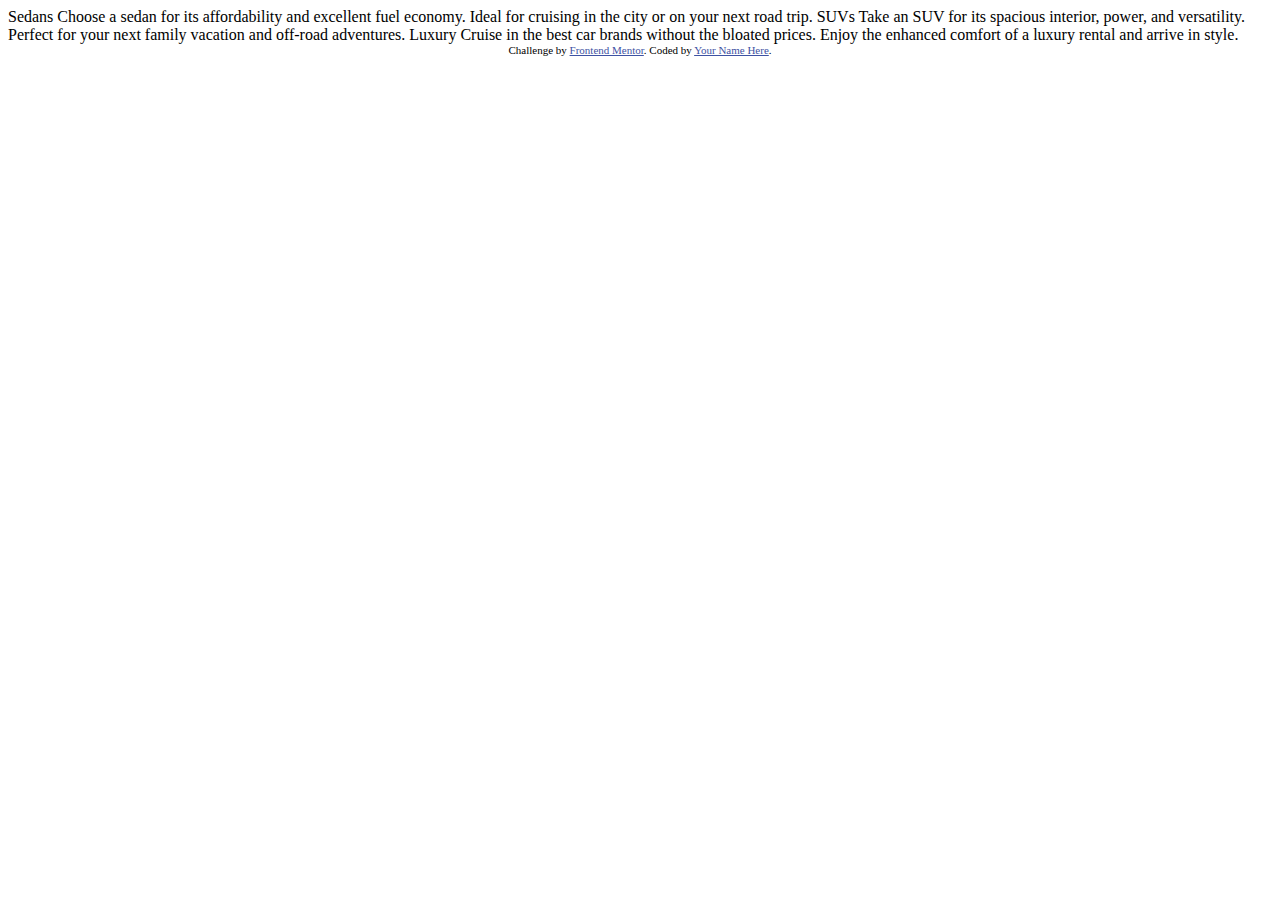
==== 3-column-preview-card-component-main/index.html @ 61672b87 "starter files for 3 column preview card challenge" ====
<!DOCTYPE html>
<html lang="en">
<head>
  <meta charset="UTF-8">
  <meta name="viewport" content="width=device-width, initial-scale=1.0"> <!-- displays site properly based on user's device -->

  <link rel="icon" type="image/png" sizes="32x32" href="./images/favicon-32x32.png">
  
  <title>Frontend Mentor | 3-column preview card component</title>

  <!-- Feel free to remove these styles or customise in your own stylesheet 👍 -->
  <style>
    .attribution { font-size: 11px; text-align: center; }
    .attribution a { color: hsl(228, 45%, 44%); }
  </style>
</head>
<body>
  
  Sedans
  Choose a sedan for its affordability and excellent fuel economy. Ideal for cruising in the city 
  or on your next road trip.

  SUVs
  Take an SUV for its spacious interior, power, and versatility. Perfect for your next family vacation 
  and off-road adventures.

  Luxury
  Cruise in the best car brands without the bloated prices. Enjoy the enhanced comfort of a luxury 
  rental and arrive in style.
  
  <div class="attribution">
    Challenge by <a href="https://www.frontendmentor.io?ref=challenge" target="_blank">Frontend Mentor</a>. 
    Coded by <a href="#">Your Name Here</a>.
  </div>
</body>
</html>
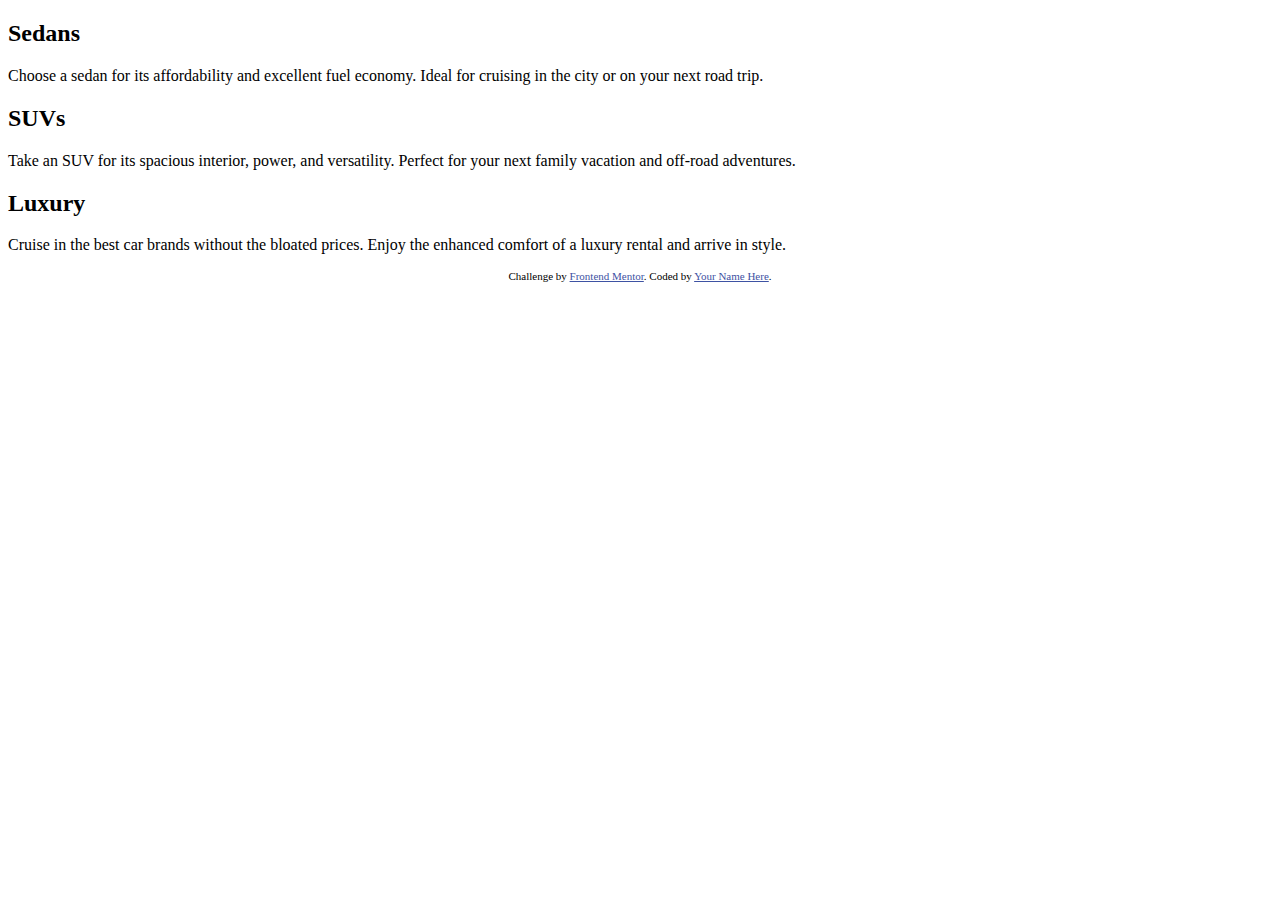
==== commit 0e0a59c9: "added anchor rel's and semantics" ====
--- a/3-column-preview-card-component-main/index.html
+++ b/3-column-preview-card-component-main/index.html
@@ -15,22 +15,21 @@
   </style>
 </head>
 <body>
-  
-  Sedans
-  Choose a sedan for its affordability and excellent fuel economy. Ideal for cruising in the city 
-  or on your next road trip.
-
-  SUVs
-  Take an SUV for its spacious interior, power, and versatility. Perfect for your next family vacation 
-  and off-road adventures.
-
-  Luxury
-  Cruise in the best car brands without the bloated prices. Enjoy the enhanced comfort of a luxury 
-  rental and arrive in style.
-  
-  <div class="attribution">
-    Challenge by <a href="https://www.frontendmentor.io?ref=challenge" target="_blank">Frontend Mentor</a>. 
-    Coded by <a href="#">Your Name Here</a>.
-  </div>
+  <main>
+    <h2>Sedans</h2>
+    <p>Choose a sedan for its affordability and excellent fuel economy. Ideal for cruising in the city or on your next road trip.</p>
+    <h2>SUVs</h2>
+    <p>
+      Take an SUV for its spacious interior, power, and versatility. Perfect for your next family vacation and off-road adventures.
+    </p>
+    <h2>Luxury</h2>
+    <p>Cruise in the best car brands without the bloated prices. Enjoy the enhanced comfort of a luxury rental and arrive in style.</p>
+  </main>
+  <footer>
+    <div class="attribution">
+      Challenge by <a href="https://www.frontendmentor.io?ref=challenge" target="_blank" rel="noopener">Frontend Mentor</a>.
+      Coded by <a href="https://github.com/hewhodevs/frontendmentor-challenges/tree/main/3-column-preview-card-component-main" rel="noopener" >Your Name Here</a>.
+    </div>
+  </footer>
 </body>
 </html>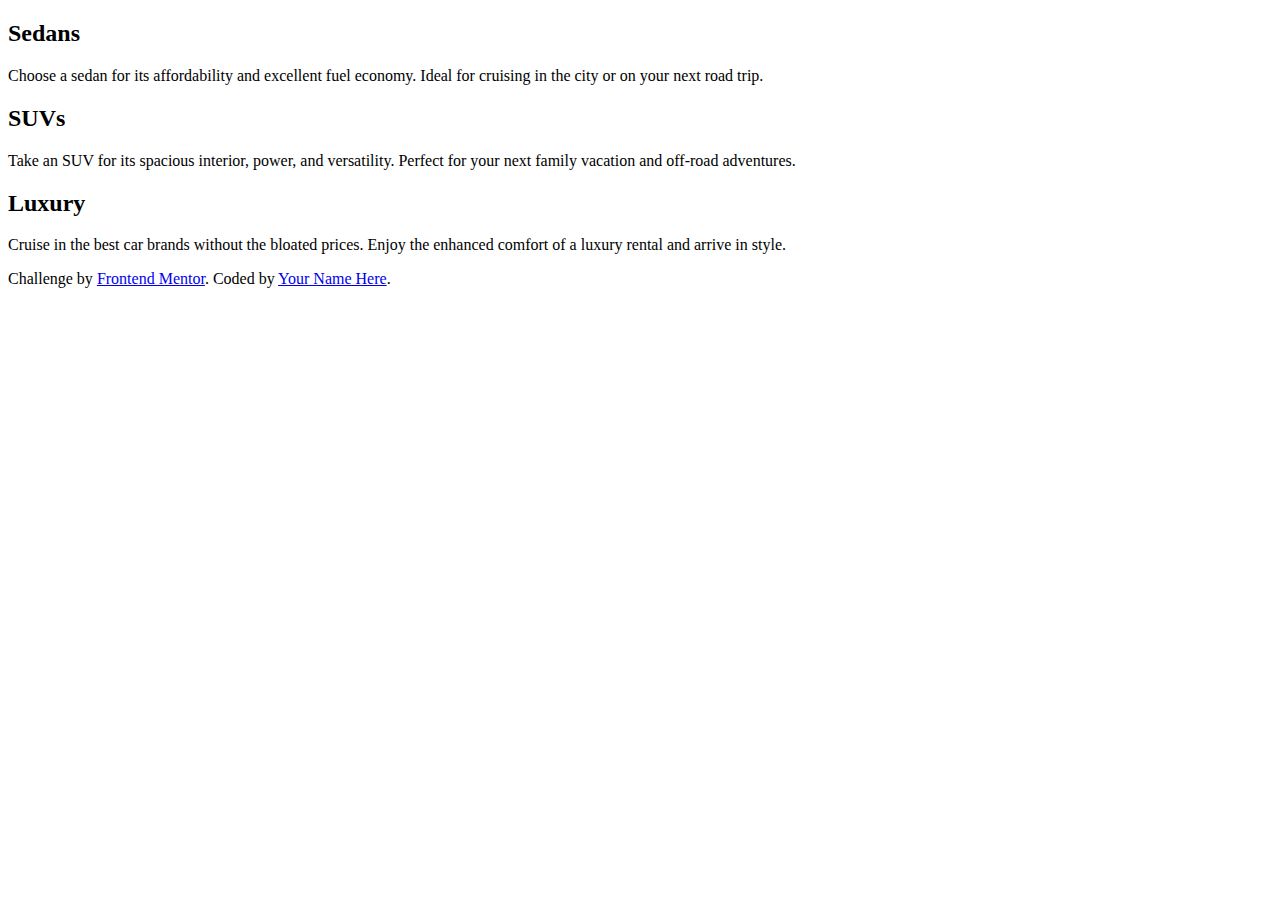
==== commit c6151b2a: "linked stylesheet and fonts, no render blocking" ====
--- a/3-column-preview-card-component-main/index.html
+++ b/3-column-preview-card-component-main/index.html
@@ -1,19 +1,36 @@
 <!DOCTYPE html>
 <html lang="en">
+<!-- Start head -->
 <head>
   <meta charset="UTF-8">
-  <meta name="viewport" content="width=device-width, initial-scale=1.0"> <!-- displays site properly based on user's device -->
+  <!-- displays site properly based on user's device -->
+  <meta name="viewport" content="width=device-width, initial-scale=1.0"> 
+  <meta name="description" content="Description Here">
+  <link rel="icon" type="image/png" sizes="32x32" href="/images/favicon-32x32.png">
 
-  <link rel="icon" type="image/png" sizes="32x32" href="./images/favicon-32x32.png">
-  
+  <!-- Start CSS stylesheet loading to avoid render blocking -->
+    <link rel="preload" href="/style.css" as="style" onload="this.onload=null;this.rel='stylesheet'">
+    <!-- No JS fallback -->
+    <noscript><link rel="stylesheet" href="/style.css"></noscript>
+  <!-- End CSS stylesheet loading -->
+
+  <!-- Start Font loading to avoid render blocking -->
+    <!-- connect to domain of google font files -->
+    <link rel="preconnect" href="https://fonts.googleapis.com">
+    <link rel="preconnect" href="https://fonts.gstatic.com" crossorigin>
+    <!-- optionally increase loading priority -->
+    <link rel="preload" as="style" href="https://fonts.googleapis.com/css2?family=Big+Shoulders+Display:wght@700&family=Lexend+Deca&display=swap" rel="stylesheet">
+    <!-- async CSS -->
+    <link rel="stylesheet" media="print" onload="this.onload=null;this.removeAttribute('media');" href="https://fonts.googleapis.com/css2?family=Big+Shoulders+Display:wght@700&family=Lexend+Deca&display=swap">
+    <!-- no-JS fallback -->
+    <noscript>
+      <link rel="stylesheet" href="https://fonts.googleapis.com/css2?family=Big+Shoulders+Display:wght@700&family=Lexend+Deca&display=swap">
+    </noscript>
+  <!-- End Font Loading  -->
+
   <title>Frontend Mentor | 3-column preview card component</title>
-
-  <!-- Feel free to remove these styles or customise in your own stylesheet 👍 -->
-  <style>
-    .attribution { font-size: 11px; text-align: center; }
-    .attribution a { color: hsl(228, 45%, 44%); }
-  </style>
 </head>
+<!-- End head -->
 <body>
   <main>
     <h2>Sedans</h2>
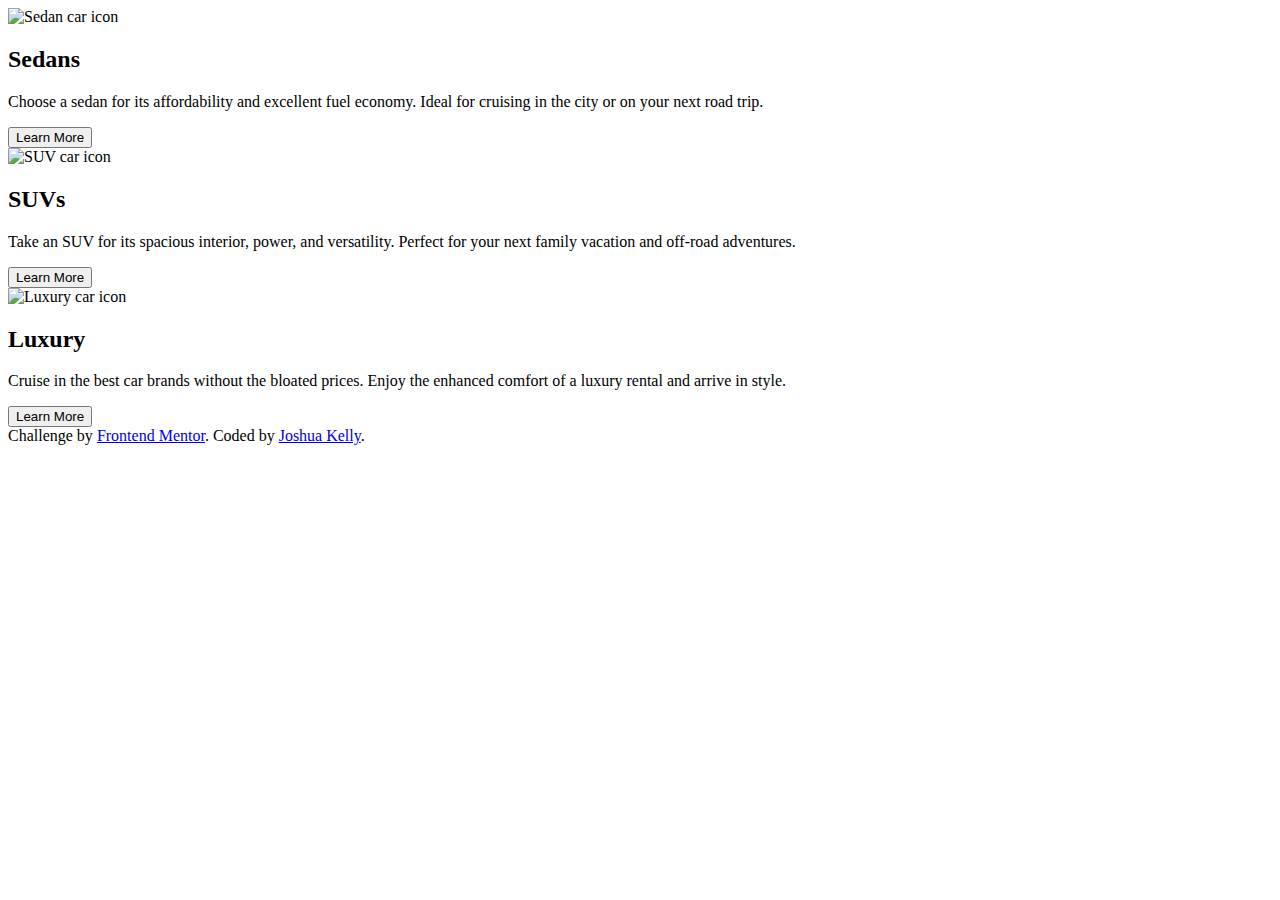
==== commit f8efada7: "responsive design completed" ====
--- a/3-column-preview-card-component-main/index.html
+++ b/3-column-preview-card-component-main/index.html
@@ -5,7 +5,7 @@
   <meta charset="UTF-8">
   <!-- displays site properly based on user's device -->
   <meta name="viewport" content="width=device-width, initial-scale=1.0"> 
-  <meta name="description" content="Description Here">
+  <meta name="description" content="Car types and their ideal use cases">
   <link rel="icon" type="image/png" sizes="32x32" href="/images/favicon-32x32.png">
 
   <!-- Start CSS stylesheet loading to avoid render blocking -->
@@ -33,19 +33,40 @@
 <!-- End head -->
 <body>
   <main>
-    <h2>Sedans</h2>
-    <p>Choose a sedan for its affordability and excellent fuel economy. Ideal for cruising in the city or on your next road trip.</p>
-    <h2>SUVs</h2>
-    <p>
-      Take an SUV for its spacious interior, power, and versatility. Perfect for your next family vacation and off-road adventures.
-    </p>
-    <h2>Luxury</h2>
-    <p>Cruise in the best car brands without the bloated prices. Enjoy the enhanced comfort of a luxury rental and arrive in style.</p>
+    <div class="component-container">
+      <!-- Start .card 1 -->
+      <div id="sedan-card" class="card">
+        <img src="/images/icon-sedans.svg" alt="Sedan car icon">
+        <h2>Sedans</h2>
+        <p>Choose a sedan for its affordability and excellent fuel economy. Ideal for cruising in the city or on your next road trip.</p>
+        <button id="sedan-button">Learn More</button>
+      </div>
+      <!-- End .card 1 -->
+      <!-- Start .card 2 -->
+      <div id="suv-card" class="card">
+        <img src="/images/icon-suvs.svg" alt="SUV car icon">
+        <h2>SUVs</h2>
+        <p>
+          Take an SUV for its spacious interior, power, and versatility. Perfect for your next family vacation and off-road adventures.
+        </p>
+        <button id="suv-button">Learn More</button>
+      </div>
+      <!-- End .card 2 -->
+      
+      <!-- Start .card 3 -->
+      <div id="luxury-card" class="card">
+        <img src="/images/icon-luxury.svg" alt="Luxury car icon">
+        <h2>Luxury</h2>
+        <p>Cruise in the best car brands without the bloated prices. Enjoy the enhanced comfort of a luxury rental and arrive in style.</p>
+        <button id="luxury-button">Learn More</button>
+      </div>
+      <!-- End .card 3 -->
+    </div>
   </main>
   <footer>
     <div class="attribution">
       Challenge by <a href="https://www.frontendmentor.io?ref=challenge" target="_blank" rel="noopener">Frontend Mentor</a>.
-      Coded by <a href="https://github.com/hewhodevs/frontendmentor-challenges/tree/main/3-column-preview-card-component-main" rel="noopener" >Your Name Here</a>.
+      Coded by <a href="https://github.com/hewhodevs/frontendmentor-challenges/tree/main/3-column-preview-card-component-main" rel="noopener" >Joshua Kelly</a>.
     </div>
   </footer>
 </body>
